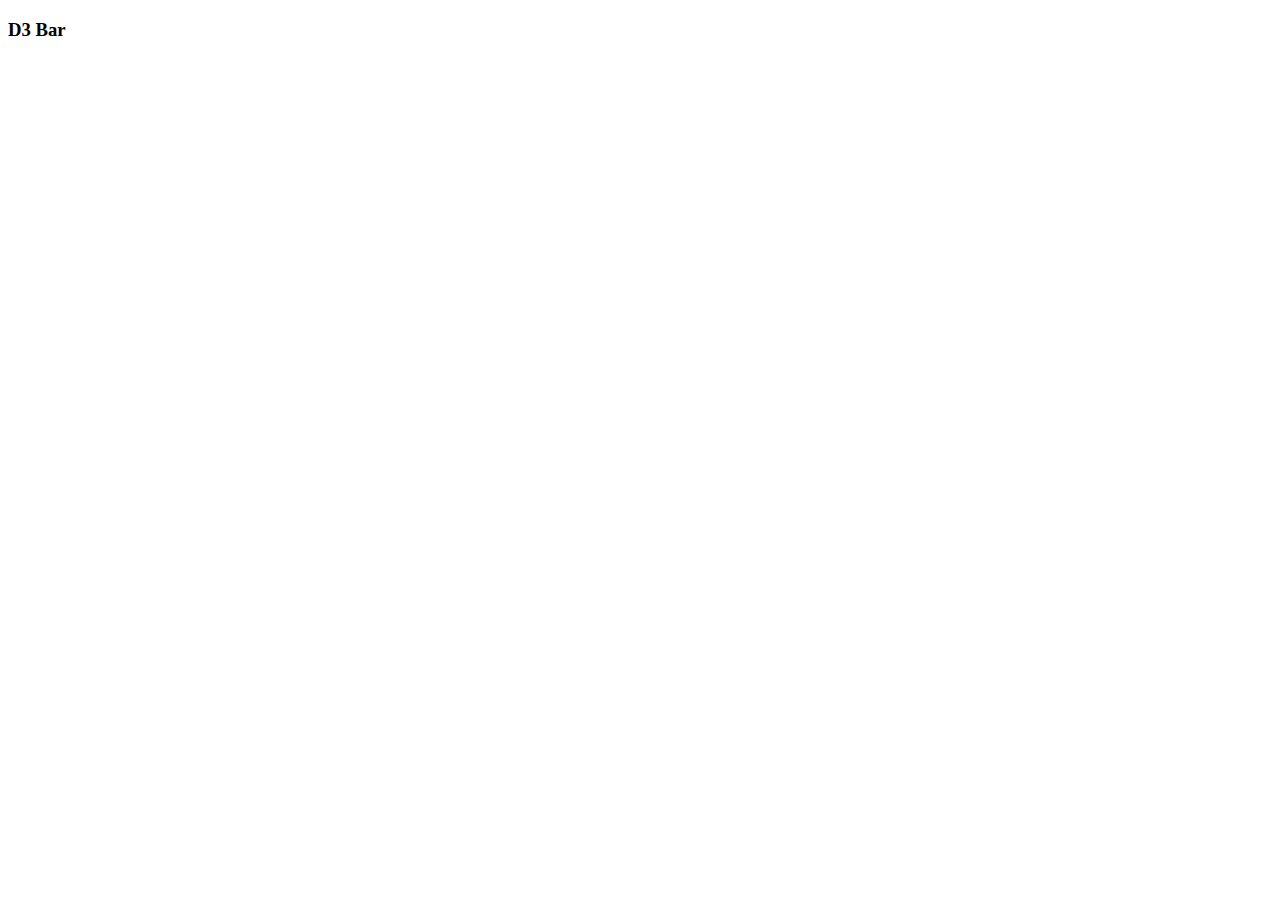
==== BarGraph.html @ 514c6bb5 "intial commit" ====
<!DOCTYPE html>
<html>

<head>
    <meta name="description" content="Drawing Basic Shapes - Bars" />
    <meta charset="utf-8">
    <title>Drawing SVG Shapes with D3</title>
    <script src="http://d3js.org/d3.v4.min.js" charset="utf-8"></script>
    <script src="Scripts/jquery-1.6.2.js" type="text/javascript"></script>
    <script src="Scripts/d3Bar.js" type="text/javascript"></script>

</head>

<body>
    <!-- Let's draw some shapes! -->
    <!-- Now let's try that with D3 -->
    <h3>D3 Bar</h3>
    <div id="2D1M"></div>
</body>
<script type="text/javascript">
    $(document).ready(function() {
        var d3Chart = new D3Chart();

        var dataDef = {
            title: "US Population Chart",
            xLabel: 'Year',
            yLabel: 'Population (millions)',
            labelFont: '19pt Arial',
            dataPointFont: '10pt Arial',
            dataPoints: [{
                x: '1790',
                y: 3.9
            }, {
                x: '1810',
                y: 7.2
            }, {
                x: '1830',
                y: 12.8
            }, {
                x: '1850',
                y: 23.1
            }, {
                x: '1870',
                y: 36.5
            }, {
                x: '1890',
                y: 62.9
            }, {
                x: '1910',
                y: 92.2
            }, {
                x: '1930',
                y: 123.2
            }, {
                x: '1950',
                y: 151.3
            }, {
                x: '1970',
                y: 203.2
            }, {
                x: '1990',
                y: 248.7
            }, {
                x: '2010',
                y: 308.7
            }]
        };
        d3Chart.render("#1D1M", dataDef);
    });
</script>

</html>
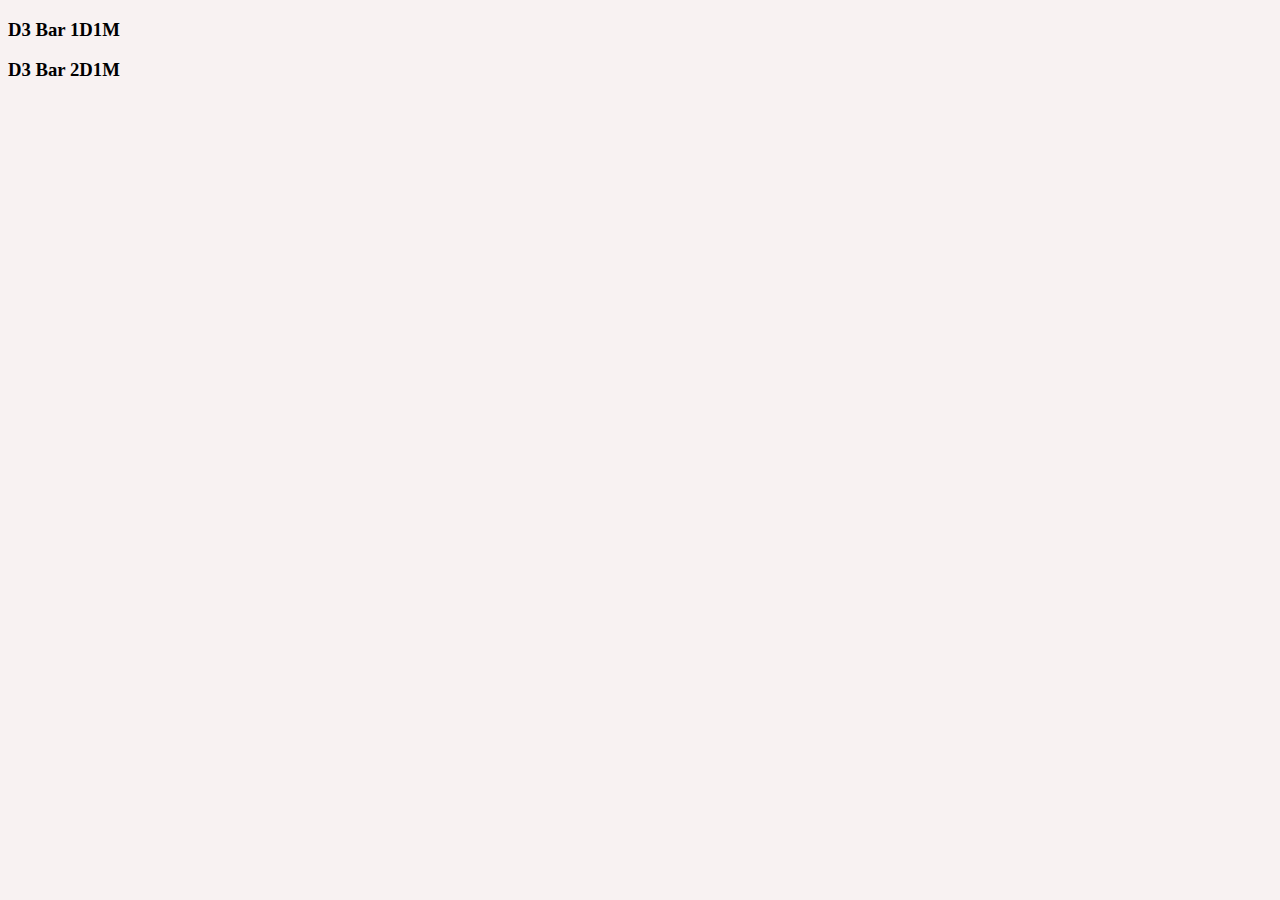
==== commit be44926e: "Basic skeleton, working with bar variations" ====
--- a/BarGraph.html
+++ b/BarGraph.html
@@ -8,19 +8,23 @@
     <script src="http://d3js.org/d3.v4.min.js" charset="utf-8"></script>
     <script src="Scripts/jquery-1.6.2.js" type="text/javascript"></script>
     <script src="Scripts/d3Bar.js" type="text/javascript"></script>
+    <link rel="stylesheet" type="text/css" href="Styles/Styles.css">
 
 </head>
 
 <body>
     <!-- Let's draw some shapes! -->
     <!-- Now let's try that with D3 -->
-    <h3>D3 Bar</h3>
-    <div id="2D1M"></div>
+    <h3>D3 Bar 1D1M</h3>
+    <div id="barchart1D1M"></div>
+    <h3>D3 Bar 2D1M</h3>
+    <div id="barchart2D1M"></div>
 </body>
 <script type="text/javascript">
     $(document).ready(function() {
         var d3Chart = new D3Chart();
-
+        var dataset = [5, 10, 15, 20, 25, 30, 35]
+        var ds = [5.5, 10.5, 15, 20, 25, 30]
         var dataDef = {
             title: "US Population Chart",
             xLabel: 'Year',
@@ -65,7 +69,8 @@
                 y: 308.7
             }]
         };
-        d3Chart.render("#1D1M", dataDef);
+        d3Chart.render("#barchart1D1M", dataset);
+        d3Chart.render("#barchart2D1M", ds);
     });
 </script>
 
--- a/Styles/Styles.css
+++ b/Styles/Styles.css
@@ -0,0 +1,19 @@
+﻿body {
+    background-color: #F8F2F2;
+}
+
+.svgcolor {
+    fill: #ACB102;
+}
+
+.bar {
+    fill: steelblue;
+}
+
+.bar:hover {
+    fill: brown;
+}
+
+.axis--x path {
+    display: none;
+}